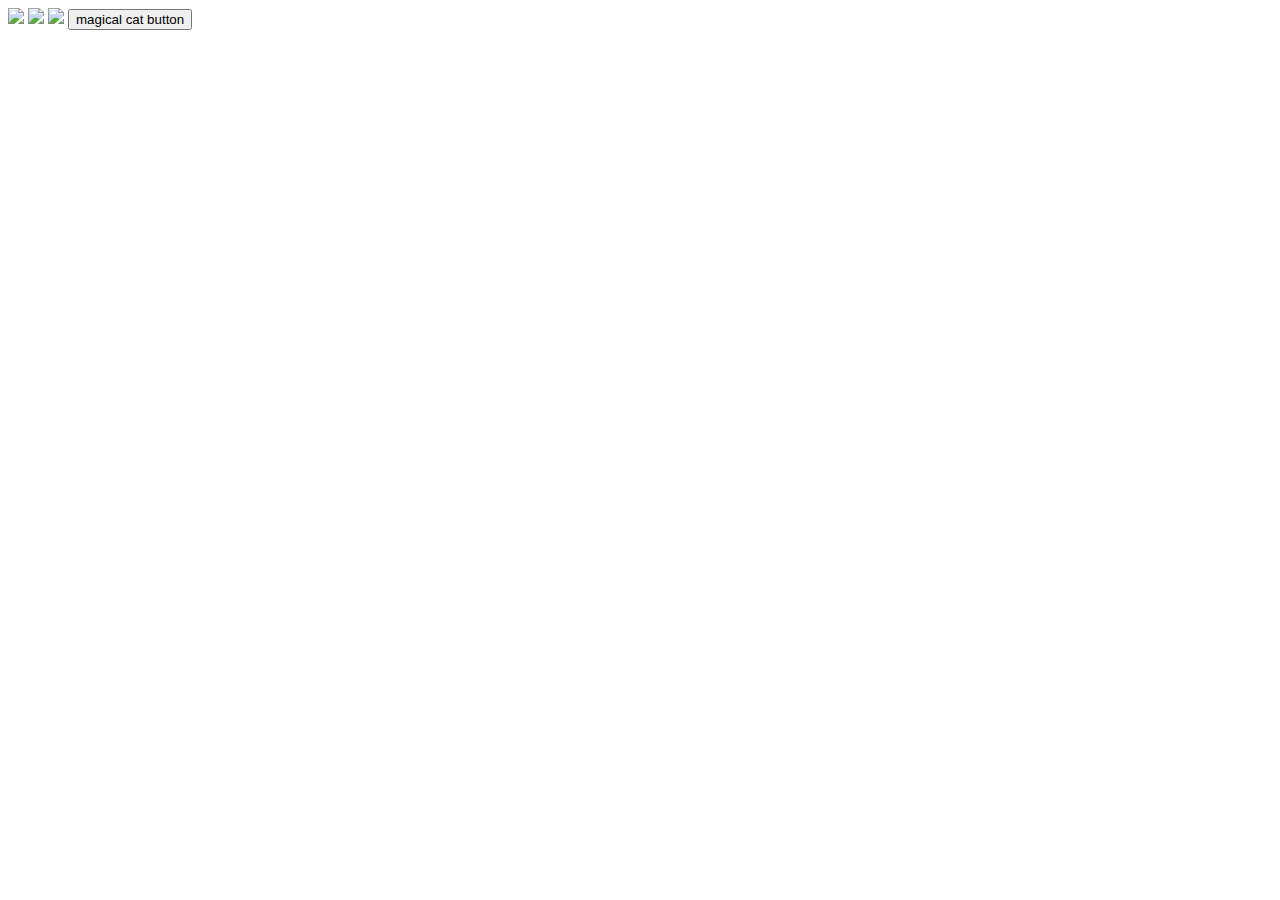
==== GifTastic.html @ 7b5639f2 "first draft of README" ====
<!DOCTYPE html>
<html lang="en">

<head>
  <meta charset="utf-8">
  <title>Stop: It's Giphy time</title>
</head>

<body>
  <img src="https://media1.giphy.com/media/3o85xkQpyMlnBkpB9C/200_s.gif" data-still="https://media1.giphy.com/media/3o85xkQpyMlnBkpB9C/200_s.gif" data-animate="https://media1.giphy.com/media/3o85xkQpyMlnBkpB9C/200.gif" data-state="still" class="gif">
  <img src="https://media2.giphy.com/media/8rFQp4kHXJ0gU/200_s.gif" data-still="https://media2.giphy.com/media/8rFQp4kHXJ0gU/200_s.gif" data-animate="https://media2.giphy.com/media/8rFQp4kHXJ0gU/200.gif" data-state="still" class="gif">
  <img src="https://media3.giphy.com/media/W6LbnBigDe4ZG/200_s.gif" data-still="https://media3.giphy.com/media/W6LbnBigDe4ZG/200_s.gif" data-animate="https://media3.giphy.com/media/W6LbnBigDe4ZG/200.gif" data-state="still" class="gif">
  <script src="https://cdnjs.cloudflare.com/ajax/libs/jquery/3.2.1/jquery.min.js"></script>
  <script type="text/javascript">
    $(".gif").on("click", function() {
      // The attr jQuery method allows us to get or set the value of any attribute on our HTML element
      var state = $(this).attr("data-state");
      // If the clicked image's state is still, update its src attribute to what its data-animate value is.
      // Then, set the image's data-state to animate
      // Else set src to the data-still value
      if (state === "still") {
        $(this).attr("src", $(this).attr("data-animate"));
        $(this).attr("data-state", "animate");
      } else {
        $(this).attr("src", $(this).attr("data-still"));
        $(this).attr("data-state", "still");
      }
    });
  </script>
</body>

<body>
    <button id="cat-button">magical cat button</button>
    <div id="images">
    </div>
    <script src="https://cdnjs.cloudflare.com/ajax/libs/jquery/3.2.1/jquery.min.js"></script>
    <script type="text/javascript">
      // Event listener for our cat-button
      $("#cat-button").on("click", function() {
  
        // Storing our giphy API URL for a random cat image
        var queryURL = "https://api.giphy.com/v1/gifs/random?api_key=BkaUZZWcFij6J7AoQj3WtPb1R2p9O6V9&tag=cats";
  
        // Perfoming an AJAX GET request to our queryURL
        $.ajax({
          url: queryURL,
          method: "GET"
        })
  
          // After the data from the AJAX request comes back
          .then(function(response) {
  
            // Saving the image_original_url property
            var imageUrl = response.data.image_original_url;
  
            // Creating and storing an image tag
            var catImage = $("<img>");
  
            // Setting the catImage src attribute to imageUrl
            catImage.attr("src", imageUrl);
            catImage.attr("alt", "cat image");
  
            // Prepending the catImage to the images div
            $("#images").prepend(catImage);
          });
      });
    </script>
  </body>
  
</html>
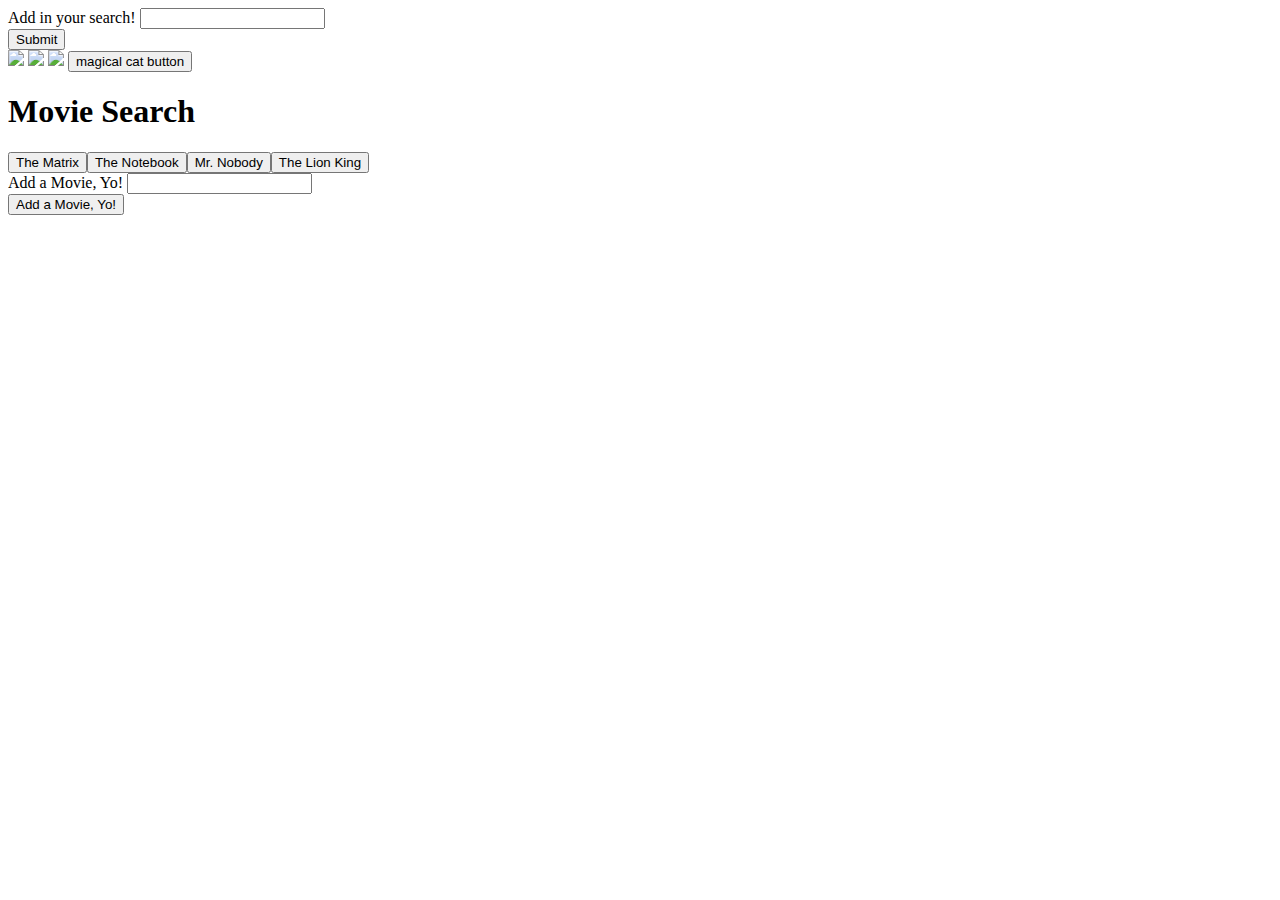
==== commit 89976d1c: "created js file" ====
--- a/GifTastic.html
+++ b/GifTastic.html
@@ -3,8 +3,26 @@
 
 <head>
   <meta charset="utf-8">
-  <title>Stop: It's Giphy time</title>
+  <title>GifTastic!</title>
+  <link rel="stylesheet" type="text/css" href="style.css">
+  <script src='http://code.jquery.com/jquery-2.1.3.min.js'></script>
 </head>
+
+<body>
+
+<div id="buttonsArea"></div>
+
+<form id="search-form">
+  <label for="search-input">Add in your search!</label>
+  <input type="text" id="search-input"><br>
+  <input type="submit" value="Submit">
+</form>
+
+<div id="searches"></div>
+
+<script src="javascript.js" type="text/javascript"></script>
+
+</body>
 
 <body>
   <img src="https://media1.giphy.com/media/3o85xkQpyMlnBkpB9C/200_s.gif" data-still="https://media1.giphy.com/media/3o85xkQpyMlnBkpB9C/200_s.gif" data-animate="https://media1.giphy.com/media/3o85xkQpyMlnBkpB9C/200.gif" data-state="still" class="gif">
@@ -67,6 +85,134 @@
     </script>
   </body>
   
+  <body>
+
+    <div class="container">
+      <h1>Movie Search</h1>
+  
+      <!-- Rendered Buttons will get Dumped Here  -->
+      <div id="buttons-view"></div>
+  
+      <form id="movie-form">
+        <label for="movie-input">Add a Movie, Yo!</label>
+        <input type="text" id="movie-input">
+        <br>
+  
+        <!-- Button triggers new movie to be added -->
+        <input id="add-movie" type="submit" value="Add a Movie, Yo!">
+      </form>
+  
+      <!-- Movies will Get Dumped Here -->
+      <div id="movies-view"></div>
+  
+      <script src="https://cdnjs.cloudflare.com/ajax/libs/jquery/3.2.1/jquery.min.js"></script>
+      <script type="text/javascript">
+        // Initial array of movies
+        var movies = ["The Matrix", "The Notebook", "Mr. Nobody", "The Lion King"];
+  
+        // displayMovieInfo function re-renders the HTML to display the appropriate content
+        function displayMovieInfo() {
+  
+          var movie = $(this).attr("data-name");
+          var queryURL = "https://www.omdbapi.com/?t=" + movie + "&apikey=trilogy";
+  
+          // Creating an AJAX call for the specific movie button being clicked
+          $.ajax({
+            url: queryURL,
+            method: "GET"
+          }).then(function(response) {
+  
+            // Creating a div to hold the movie
+            var movieDiv = $("<div class='movie'>");
+  
+            // Storing the rating data
+            var rating = response.Rated;
+  
+            // Creating an element to have the rating displayed
+            var pOne = $("<p>").text("Rating: " + rating);
+  
+            // Displaying the rating
+            movieDiv.append(pOne);
+  
+            // Storing the release year
+            var released = response.Released;
+  
+            // Creating an element to hold the release year
+            var pTwo = $("<p>").text("Released: " + released);
+  
+            // Displaying the release year
+            movieDiv.append(pTwo);
+  
+            // Storing the plot
+            var plot = response.Plot;
+  
+            // Creating an element to hold the plot
+            var pThree = $("<p>").text("Plot: " + plot);
+  
+            // Appending the plot
+            movieDiv.append(pThree);
+  
+            // Retrieving the URL for the image
+            var imgURL = response.Poster;
+  
+            // Creating an element to hold the image
+            var image = $("<img>").attr("src", imgURL);
+  
+            // Appending the image
+            movieDiv.append(image);
+  
+            // Putting the entire movie above the previous movies
+            $("#movies-view").prepend(movieDiv);
+          });
+  
+        }
+  
+        // Function for displaying movie data
+        function renderButtons() {
+  
+          // Deleting the movies prior to adding new movies
+          // (this is necessary otherwise you will have repeat buttons)
+          $("#buttons-view").empty();
+  
+          // Looping through the array of movies
+          for (var i = 0; i < movies.length; i++) {
+  
+            // Then dynamicaly generating buttons for each movie in the array
+            // This code $("<button>") is all jQuery needs to create the beginning and end tag. (<button></button>)
+            var a = $("<button>");
+            // Adding a class of movie-btn to our button
+            a.addClass("movie-btn");
+            // Adding a data-attribute
+            a.attr("data-name", movies[i]);
+            // Providing the initial button text
+            a.text(movies[i]);
+            // Adding the button to the buttons-view div
+            $("#buttons-view").append(a);
+          }
+        }
+  
+        // This function handles events where a movie button is clicked
+        $("#add-movie").on("click", function(event) {
+          event.preventDefault();
+          // This line grabs the input from the textbox
+          var movie = $("#movie-input").val().trim();
+  
+          // Adding movie from the textbox to our array
+          movies.push(movie);
+  
+          // Calling renderButtons which handles the processing of our movie array
+          renderButtons();
+        });
+  
+        // Adding a click event listener to all elements with a class of "movie-btn"
+        $(document).on("click", ".movie-btn", displayMovieInfo);
+  
+        // Calling the renderButtons function to display the intial buttons
+        renderButtons();
+      </script>
+    </div>
+  </body>
+    
 </html>
 
 
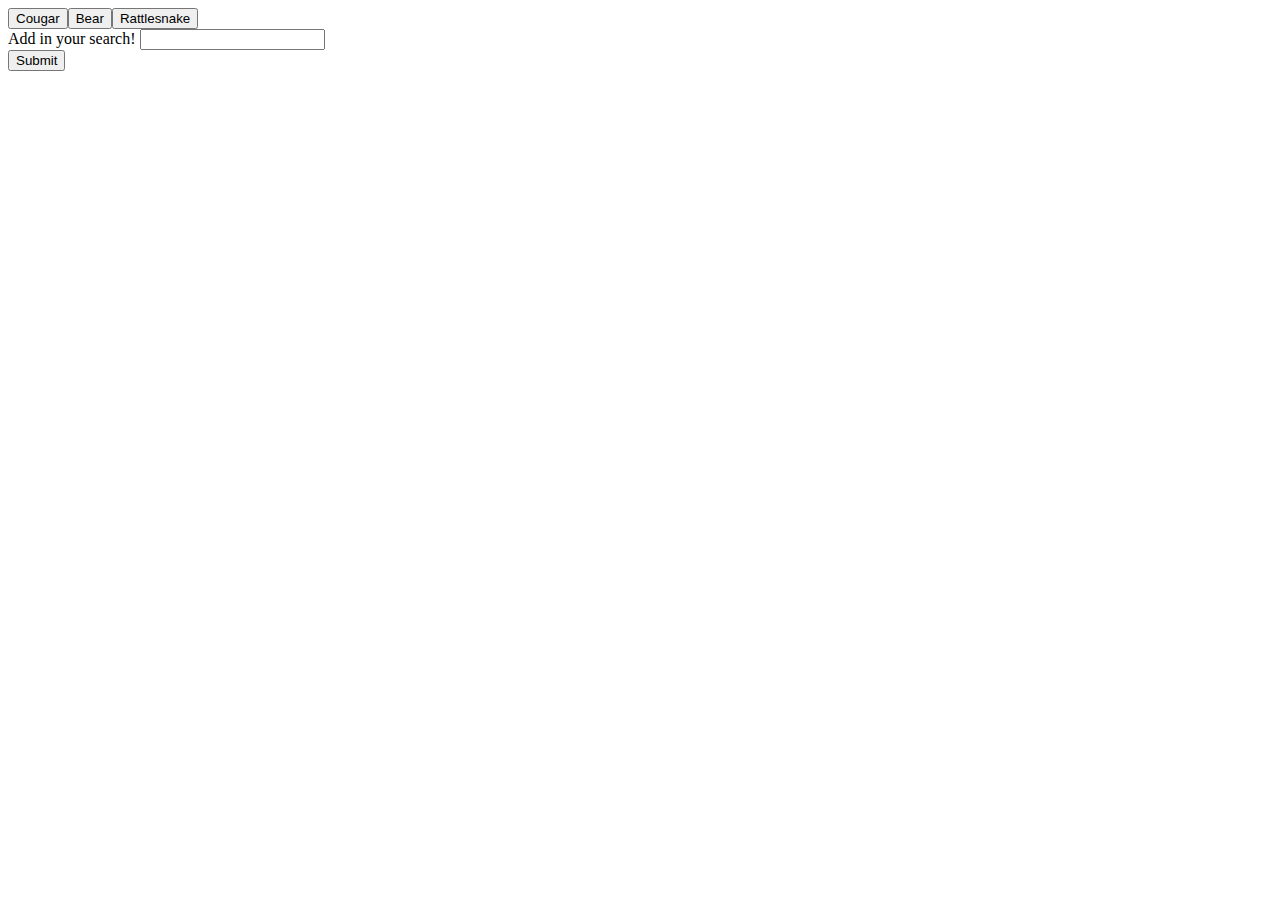
==== commit da819b8e: "first pass at js file, refined html" ====
--- a/GifTastic.html
+++ b/GifTastic.html
@@ -4,7 +4,9 @@
 <head>
   <meta charset="utf-8">
   <title>GifTastic!</title>
+  <!--link to css style-->
   <link rel="stylesheet" type="text/css" href="style.css">
+  <!--link to jQuery-->
   <script src='http://code.jquery.com/jquery-2.1.3.min.js'></script>
 </head>
 
@@ -15,204 +17,16 @@
 <form id="search-form">
   <label for="search-input">Add in your search!</label>
   <input type="text" id="search-input"><br>
-  <input type="submit" value="Submit">
+  <input id="submitPress" type="submit" value="Submit" class="btn btn-default">
 </form>
 
 <div id="searches"></div>
 
+<!--link to JS-->
 <script src="javascript.js" type="text/javascript"></script>
 
 </body>
 
-<body>
-  <img src="https://media1.giphy.com/media/3o85xkQpyMlnBkpB9C/200_s.gif" data-still="https://media1.giphy.com/media/3o85xkQpyMlnBkpB9C/200_s.gif" data-animate="https://media1.giphy.com/media/3o85xkQpyMlnBkpB9C/200.gif" data-state="still" class="gif">
-  <img src="https://media2.giphy.com/media/8rFQp4kHXJ0gU/200_s.gif" data-still="https://media2.giphy.com/media/8rFQp4kHXJ0gU/200_s.gif" data-animate="https://media2.giphy.com/media/8rFQp4kHXJ0gU/200.gif" data-state="still" class="gif">
-  <img src="https://media3.giphy.com/media/W6LbnBigDe4ZG/200_s.gif" data-still="https://media3.giphy.com/media/W6LbnBigDe4ZG/200_s.gif" data-animate="https://media3.giphy.com/media/W6LbnBigDe4ZG/200.gif" data-state="still" class="gif">
-  <script src="https://cdnjs.cloudflare.com/ajax/libs/jquery/3.2.1/jquery.min.js"></script>
-  <script type="text/javascript">
-    $(".gif").on("click", function() {
-      // The attr jQuery method allows us to get or set the value of any attribute on our HTML element
-      var state = $(this).attr("data-state");
-      // If the clicked image's state is still, update its src attribute to what its data-animate value is.
-      // Then, set the image's data-state to animate
-      // Else set src to the data-still value
-      if (state === "still") {
-        $(this).attr("src", $(this).attr("data-animate"));
-        $(this).attr("data-state", "animate");
-      } else {
-        $(this).attr("src", $(this).attr("data-still"));
-        $(this).attr("data-state", "still");
-      }
-    });
-  </script>
-</body>
-
-<body>
-    <button id="cat-button">magical cat button</button>
-    <div id="images">
-    </div>
-    <script src="https://cdnjs.cloudflare.com/ajax/libs/jquery/3.2.1/jquery.min.js"></script>
-    <script type="text/javascript">
-      // Event listener for our cat-button
-      $("#cat-button").on("click", function() {
-  
-        // Storing our giphy API URL for a random cat image
-        var queryURL = "https://api.giphy.com/v1/gifs/random?api_key=BkaUZZWcFij6J7AoQj3WtPb1R2p9O6V9&tag=cats";
-  
-        // Perfoming an AJAX GET request to our queryURL
-        $.ajax({
-          url: queryURL,
-          method: "GET"
-        })
-  
-          // After the data from the AJAX request comes back
-          .then(function(response) {
-  
-            // Saving the image_original_url property
-            var imageUrl = response.data.image_original_url;
-  
-            // Creating and storing an image tag
-            var catImage = $("<img>");
-  
-            // Setting the catImage src attribute to imageUrl
-            catImage.attr("src", imageUrl);
-            catImage.attr("alt", "cat image");
-  
-            // Prepending the catImage to the images div
-            $("#images").prepend(catImage);
-          });
-      });
-    </script>
-  </body>
-  
-  <body>
-
-    <div class="container">
-      <h1>Movie Search</h1>
-  
-      <!-- Rendered Buttons will get Dumped Here  -->
-      <div id="buttons-view"></div>
-  
-      <form id="movie-form">
-        <label for="movie-input">Add a Movie, Yo!</label>
-        <input type="text" id="movie-input">
-        <br>
-  
-        <!-- Button triggers new movie to be added -->
-        <input id="add-movie" type="submit" value="Add a Movie, Yo!">
-      </form>
-  
-      <!-- Movies will Get Dumped Here -->
-      <div id="movies-view"></div>
-  
-      <script src="https://cdnjs.cloudflare.com/ajax/libs/jquery/3.2.1/jquery.min.js"></script>
-      <script type="text/javascript">
-        // Initial array of movies
-        var movies = ["The Matrix", "The Notebook", "Mr. Nobody", "The Lion King"];
-  
-        // displayMovieInfo function re-renders the HTML to display the appropriate content
-        function displayMovieInfo() {
-  
-          var movie = $(this).attr("data-name");
-          var queryURL = "https://www.omdbapi.com/?t=" + movie + "&apikey=trilogy";
-  
-          // Creating an AJAX call for the specific movie button being clicked
-          $.ajax({
-            url: queryURL,
-            method: "GET"
-          }).then(function(response) {
-  
-            // Creating a div to hold the movie
-            var movieDiv = $("<div class='movie'>");
-  
-            // Storing the rating data
-            var rating = response.Rated;
-  
-            // Creating an element to have the rating displayed
-            var pOne = $("<p>").text("Rating: " + rating);
-  
-            // Displaying the rating
-            movieDiv.append(pOne);
-  
-            // Storing the release year
-            var released = response.Released;
-  
-            // Creating an element to hold the release year
-            var pTwo = $("<p>").text("Released: " + released);
-  
-            // Displaying the release year
-            movieDiv.append(pTwo);
-  
-            // Storing the plot
-            var plot = response.Plot;
-  
-            // Creating an element to hold the plot
-            var pThree = $("<p>").text("Plot: " + plot);
-  
-            // Appending the plot
-            movieDiv.append(pThree);
-  
-            // Retrieving the URL for the image
-            var imgURL = response.Poster;
-  
-            // Creating an element to hold the image
-            var image = $("<img>").attr("src", imgURL);
-  
-            // Appending the image
-            movieDiv.append(image);
-  
-            // Putting the entire movie above the previous movies
-            $("#movies-view").prepend(movieDiv);
-          });
-  
-        }
-  
-        // Function for displaying movie data
-        function renderButtons() {
-  
-          // Deleting the movies prior to adding new movies
-          // (this is necessary otherwise you will have repeat buttons)
-          $("#buttons-view").empty();
-  
-          // Looping through the array of movies
-          for (var i = 0; i < movies.length; i++) {
-  
-            // Then dynamicaly generating buttons for each movie in the array
-            // This code $("<button>") is all jQuery needs to create the beginning and end tag. (<button></button>)
-            var a = $("<button>");
-            // Adding a class of movie-btn to our button
-            a.addClass("movie-btn");
-            // Adding a data-attribute
-            a.attr("data-name", movies[i]);
-            // Providing the initial button text
-            a.text(movies[i]);
-            // Adding the button to the buttons-view div
-            $("#buttons-view").append(a);
-          }
-        }
-  
-        // This function handles events where a movie button is clicked
-        $("#add-movie").on("click", function(event) {
-          event.preventDefault();
-          // This line grabs the input from the textbox
-          var movie = $("#movie-input").val().trim();
-  
-          // Adding movie from the textbox to our array
-          movies.push(movie);
-  
-          // Calling renderButtons which handles the processing of our movie array
-          renderButtons();
-        });
-  
-        // Adding a click event listener to all elements with a class of "movie-btn"
-        $(document).on("click", ".movie-btn", displayMovieInfo);
-  
-        // Calling the renderButtons function to display the intial buttons
-        renderButtons();
-      </script>
-    </div>
-  </body>
-    
 </html>
 
 
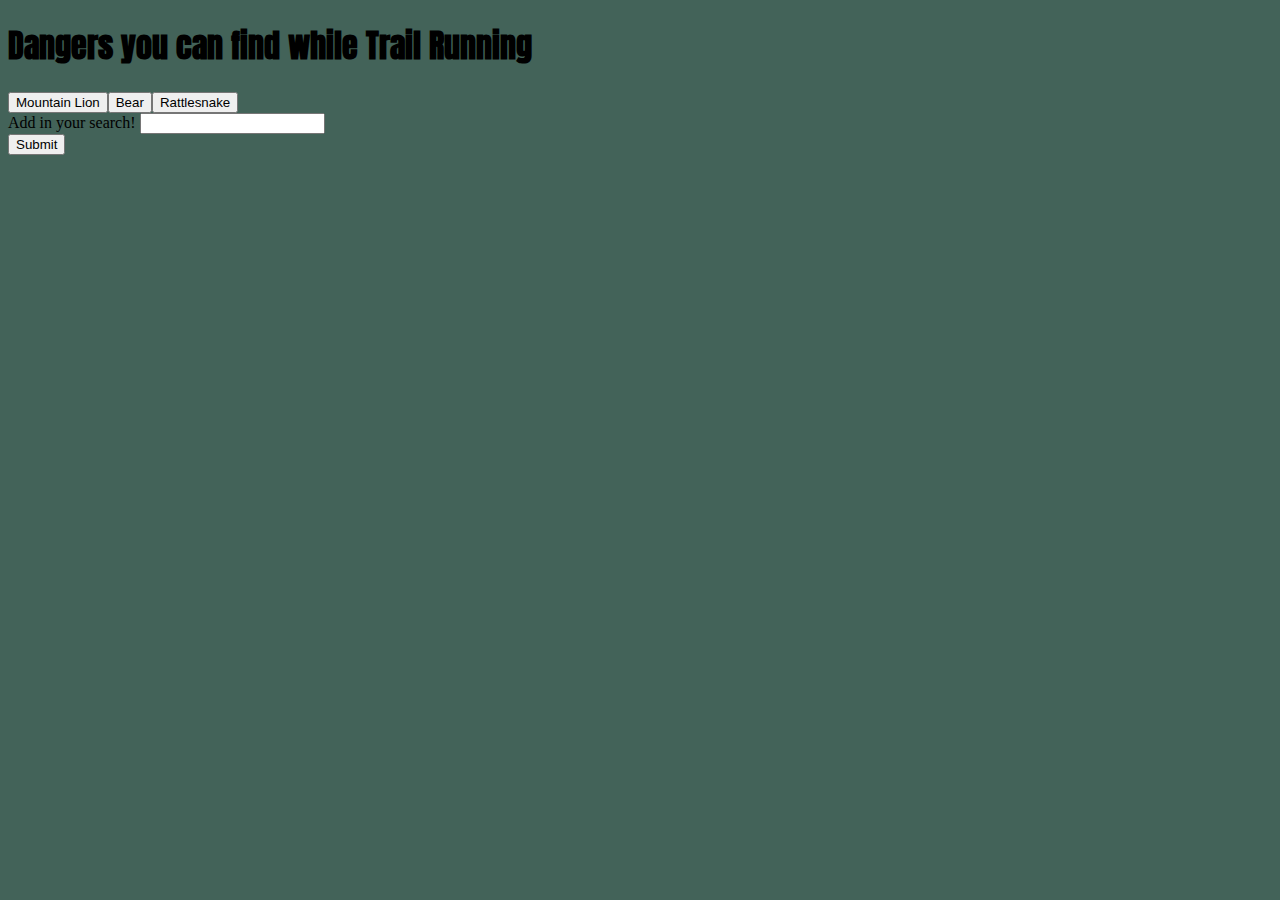
==== commit 10b7d8a3: "light css styling" ====
--- a/GifTastic.html
+++ b/GifTastic.html
@@ -6,11 +6,17 @@
   <title>GifTastic!</title>
   <!--link to css style-->
   <link rel="stylesheet" type="text/css" href="style.css">
+  <!--Link to googlefonts-->
+  <link href="https://fonts.googleapis.com/css?family=Anton&display=swap" rel="stylesheet">
   <!--link to jQuery-->
   <script src='http://code.jquery.com/jquery-2.1.3.min.js'></script>
 </head>
 
 <body>
+
+  <h1>
+    Dangers you can find while Trail Running
+  </h1>
 
 <div id="buttonsArea"></div>
 
--- a/style.css
+++ b/style.css
@@ -0,0 +1,45 @@
+/* For mobile phones: */
+[class*="col-"] {
+    width: 100%;
+  }
+
+  @media only screen and (min-width: 600px) {
+    /* For tablets: */
+    .col-s-1 {width: 8.33%;}
+    .col-s-2 {width: 16.66%;}
+    .col-s-3 {width: 25%;}
+    .col-s-4 {width: 33.33%;}
+    .col-s-5 {width: 41.66%;}
+    .col-s-6 {width: 50%;}
+    .col-s-7 {width: 58.33%;}
+    .col-s-8 {width: 66.66%;}
+    .col-s-9 {width: 75%;}
+    .col-s-10 {width: 83.33%;}
+    .col-s-11 {width: 91.66%;}
+    .col-s-12 {width: 100%;}
+  }
+
+  @media only screen and (min-width: 768px) {
+    /* For desktop: */
+    .col-1 {width: 8.33%;}
+    .col-2 {width: 16.66%;}
+    .col-3 {width: 25%;}
+    .col-4 {width: 33.33%;}
+    .col-5 {width: 41.66%;}
+    .col-6 {width: 50%;}
+    .col-7 {width: 58.33%;}
+    .col-8 {width: 66.66%;}
+    .col-9 {width: 75%;}
+    .col-10 {width: 83.33%;}
+    .col-11 {width: 91.66%;}
+    .col-12 {width: 100%;}
+  }
+
+body {
+    background-color: rgb(67, 99, 89);
+}
+
+h1 {
+    font-family: 'Anton', sans-serif;
+    text-align: left;
+}
